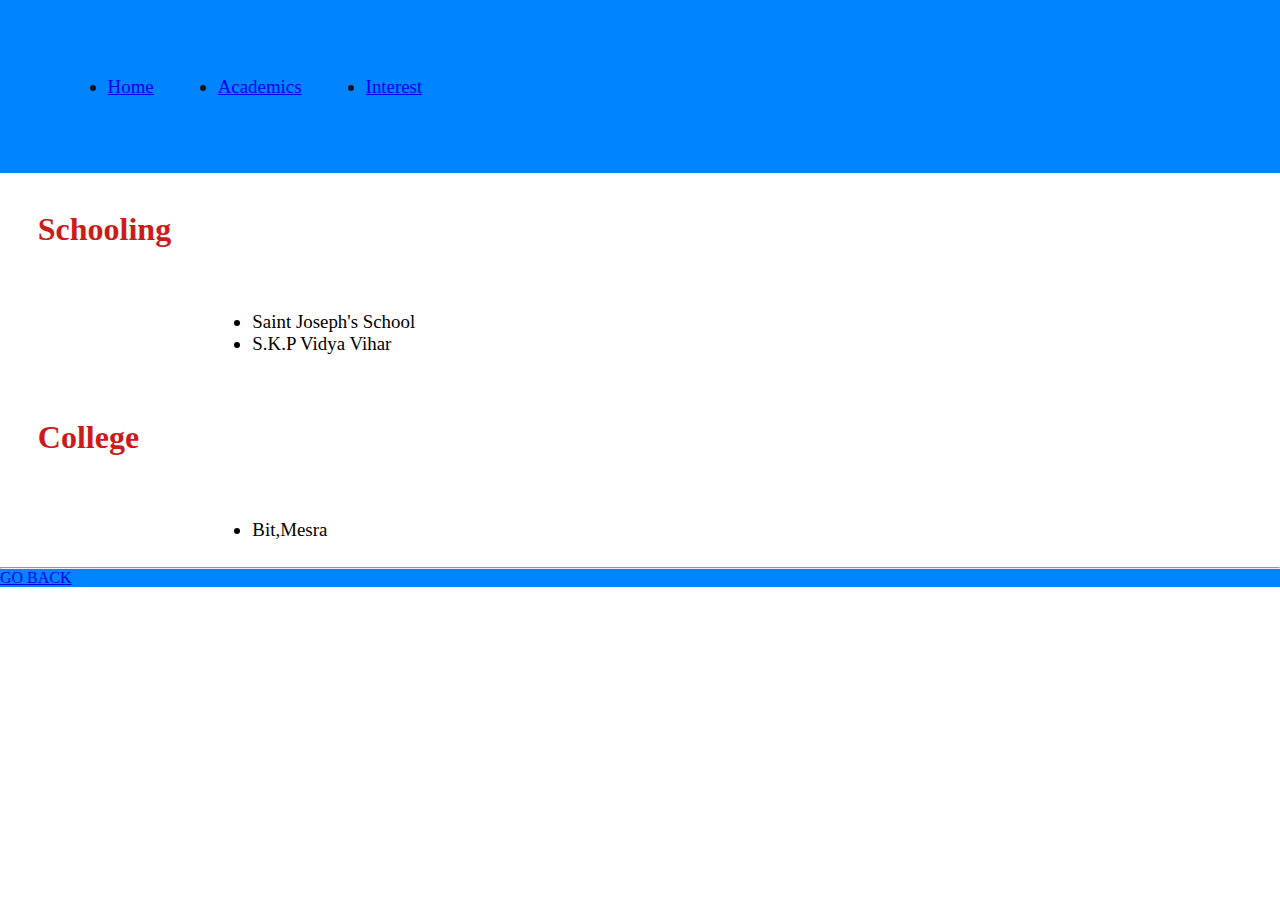
==== academics.html @ ccb88dee "nn" ====
<html>
<head>
<link href="style_academics.css" rel="stylesheet" type="text/css" />
</head>
<body>
<div class="button">
    <ul>
        <li><a href="index.html">Home</a></li>
        <li><a href="academics.html">Academics</a></li>
        <li><a href="interest.html">Interest</a></li>
    </ul>
</div>
<h1>Schooling</h1>
<ul>
    <li>Saint Joseph's School</li>
    <li>S.K.P Vidya Vihar</li>
</ul>
<h1>College</h1>
<ul>
    <li>Bit,Mesra</li>
</ul>
<hr>
<div class="fotter">
    <p></p>
    <p><a href="index.html">GO BACK</a></p>
    <p></p>
</div>



</body>
</html>
---- style_academics.css ----
*
{
    margin: 0;
    padding: 0;
}
.button
{
    background-color: rgb(0, 132, 255);
}
.button ul 
{
    display: inline-flex;
    margin: 50px;
}
.button ul li
{
    color: rgb(20, 22, 20);
    margin-left: 2pc;
    margin-right: 2pc;
}
h1
{
    margin: 1cm;
    color: rgb(204, 27, 27);
}
ul
{
    padding: 2%;
    font-size: 5mm;
    margin-left: 6cm;
}
.fotter
{
    background-color: rgb(0, 132, 255);
}
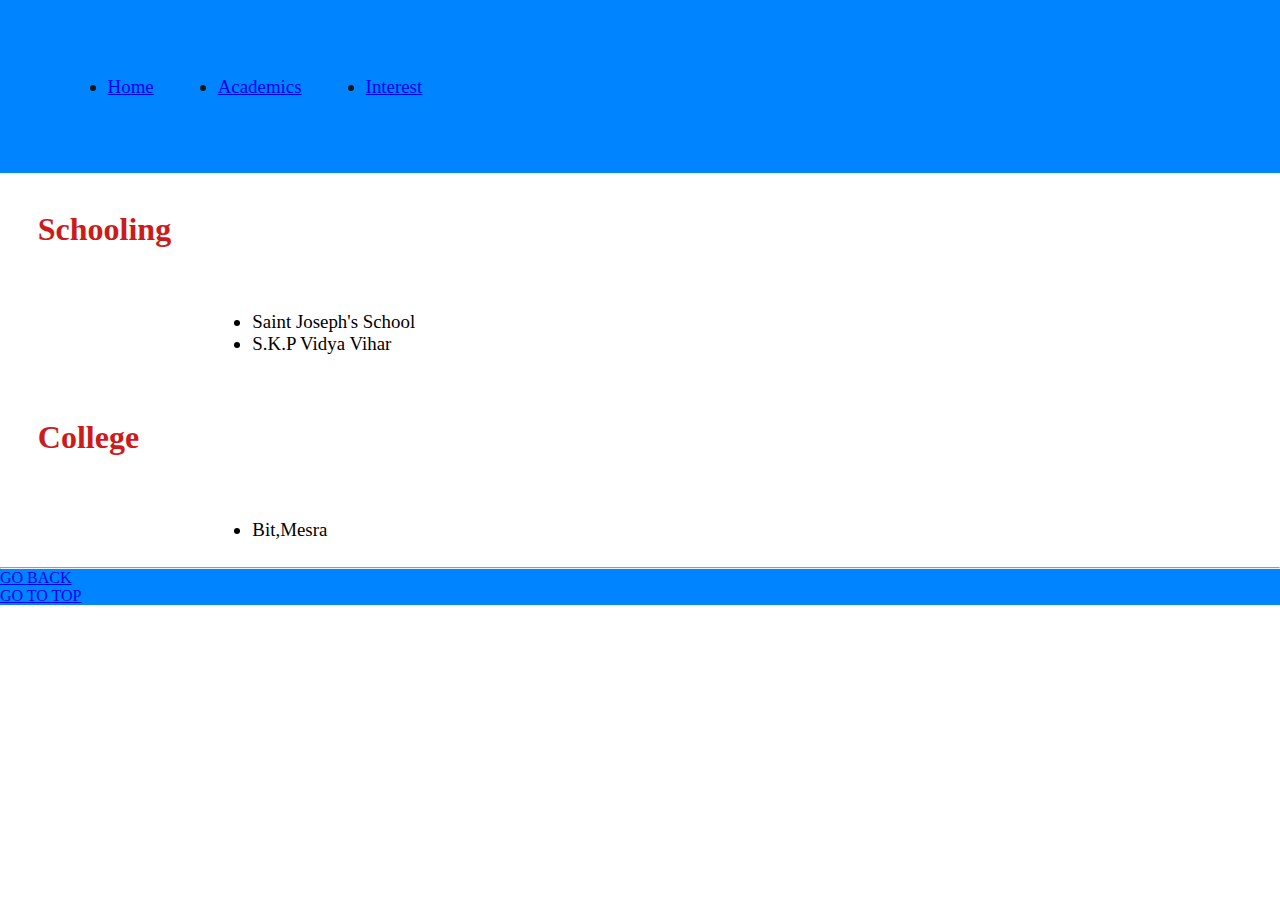
==== commit a2ff0094: "kj" ====
--- a/academics.html
+++ b/academics.html
@@ -23,6 +23,7 @@
 <div class="fotter">
     <p></p>
     <p><a href="index.html">GO BACK</a></p>
+    <p><a href="#top">GO TO TOP</a></p>
     <p></p>
 </div>
 
